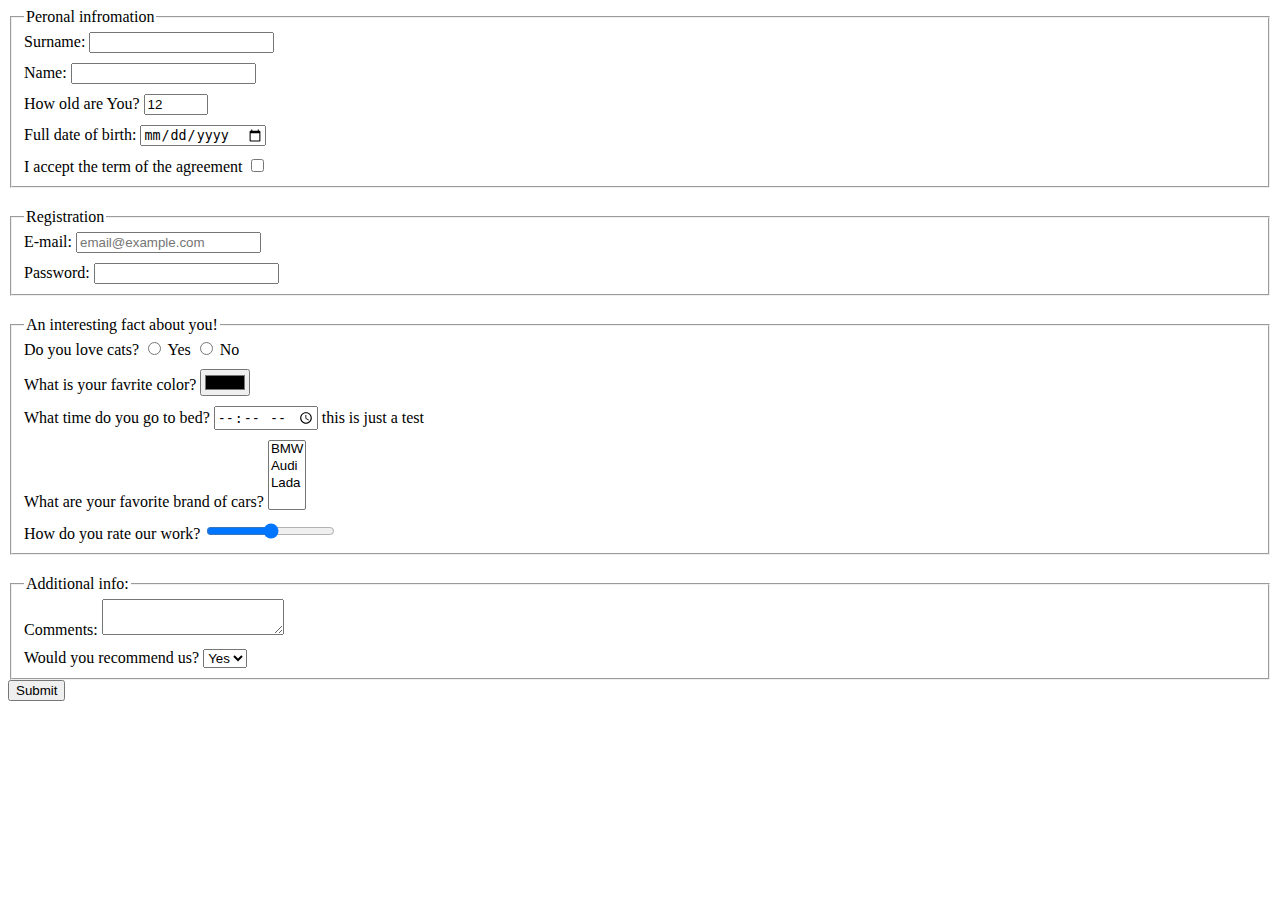
==== src/index.html @ 3229008c "Commited by Edriss Miakhel Two" ====
<!doctype html>
<html lang="en">
  <head>
    <meta charset="UTF-8">
    <meta
      name="viewport"
      content="width=device-width, user-scalable=no, initial-scale=1.0, maximum-scale=1.0, minimum-scale=1.0"
    >
    <meta http-equiv="X-UA-Compatible" content="ie=edge">
    <title>HTML Form</title>
    <link rel="stylesheet" href="./style.css">
  </head>
  <body>
    <form
      action="https://mate-academy-form-lesson.herokuapp.com/create-application"
      method="post"
    >
      <fieldset class="form">
        <legend>Peronal infromation</legend>
        <div class="form-field">
          <label for="surname">
            Surname:
            <input
              type="text"
              name="surname"
              id="surname"
              autocomplete="off"
            >
          </label>
        </div>

        <div class="form-field">
          <label for="name">
            Name:
            <input
              type="text"
              name="name"
              id="name"
              autocomplete="off"
            >
          </label>
        </div>

        <div class="form-field">
          <label for="age">
            How old are You?
            <input
              type="number"
              name="age"
              id="age"
              value="12"
              min="1"
              max="100"
              autocomplete="off"
            >
          </label>
        </div>

        <div class="form-field">
          <label for="dateOfBirth">
            Full date of birth:
            <input
              type="date"
              name="dateOfBirth"
              id="dateOfBirth"
            >
          </label>
        </div>

        <div class="form-field">
          <label for="acceptTerm">
            I accept the term of the agreement
            <input
              type="checkbox"
              name="acceptTerm"
              id="acceptTerm"
            >
          </label>
        </div>
      </fieldset>

      <fieldset class="form">
        <legend>Registration</legend>

        <div class="form-field">
          <label for="email">
            E-mail:
            <input
              type="email"
              placeholder="email@example.com"
              name="email"
              id="email"
              autocomplete="off"
            >
          </label>
        </div>

        <div class="form-field">
          <label for="password">
            Password:
            <input
              type="password"
              name="password"
              id="password"
              required
              minlength="8"
              maxlength="50"
            >
          </label>
        </div>
      </fieldset>

      <fieldset class="form">
        <legend>An interesting fact about you!</legend>

        <div class="form-field">
          <label>
            Do you love cats?
            <input
              type="radio"
              name="cats"
            >
            Yes

            <input
              type="radio"
              name="cats"
            >
            No
          </label>
        </div>

        <div class="form-field">
          <label for="color">
            What is your favrite color?
            <input
              type="color"
              name="color"
              id="color"
            >
          </label>
        </div>

        <div class="form-field">
          <label for="time">
            What time do you go to bed?
            <input
              type="time"
              name="time"
              id="time"
            > this is just a test 
          </label>
        </div>

        <div class="form-field">
          <label for="favoriteBrand">
            What are your favorite brand of cars?
            <select
              name="favoriteBrand"
              id="favoriteBrand"
              multiple
            >
              <option value="bmw">BMW</option>
              <option value="audi">Audi</option>
              <option value="lada">Lada</option>
            </select>
          </label>
        </div>

        <div class="form-field">
          <label for="rateOurWork">
            How do you rate our work?
            <input
              type="range"
              name="rateOurWork"
              id="rateOurWork"
              min="0"
              max="10"
            >
          </label>
        </div>

      </fieldset>

      <fieldset class="form">
        <legend>Additional info:</legend>

        <div class="form-field">
          <label for="comment">
            Comments:
            <textarea
              name="comment"
              id="comment"
              min="10"
              max="100"
            >
            </textarea>
          </label>
        </div>

        <div class="form-field">
          <label for="recommend">
            Would you recommend us?
            <select name="recommend" id="recommend">
              <option name="yes">Yes</option>
              <option name="no">No</option>
            </select>
          </label>
        </div>
      </fieldset>

      <input type="submit" value="Submit">
    </form>

    <script type="text/javascript" src="./main.js"></script>
  </body>
</html>
---- src/style.css ----
/* styles go here */
.form {
  margin-top: 20px;
}

.form:first-child {
  margin-top: 0;
}

.form-field {
  margin-bottom: 10px;
}

.form-field:last-child {
  margin-bottom: 0;
}
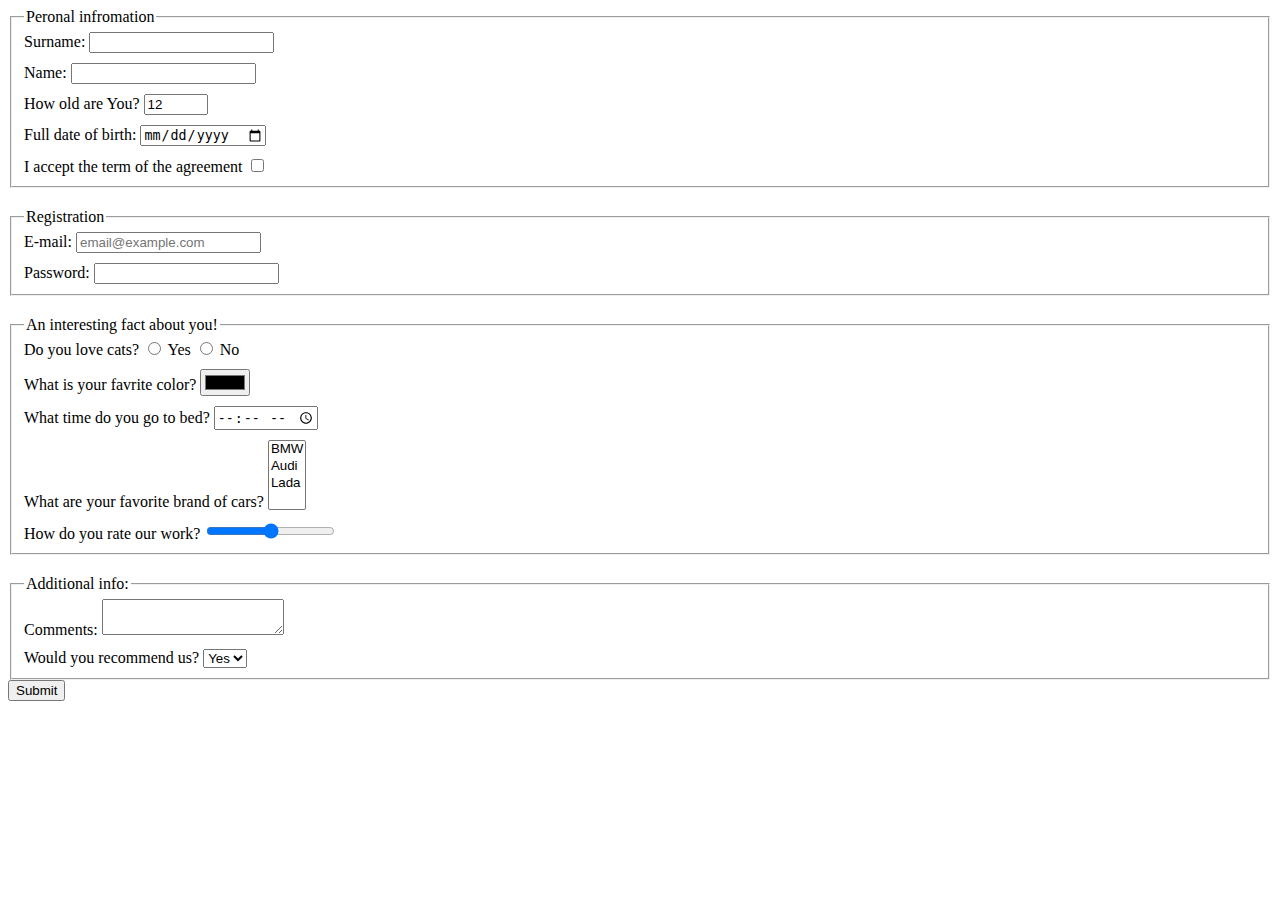
==== commit 91731abb: "committed by Edriss Miakhel Three" ====
--- a/src/index.html
+++ b/src/index.html
@@ -120,13 +120,18 @@
               type="radio"
               name="cats"
             >
-            Yes
+            <label for="yes">
+              Yes
+            </label>
 
             <input
               type="radio"
               name="cats"
             >
-            No
+            
+            <label for="No">
+              No
+            </label>
           </label>
         </div>
 
@@ -148,7 +153,7 @@
               type="time"
               name="time"
               id="time"
-            > this is just a test 
+            >
           </label>
         </div>
 
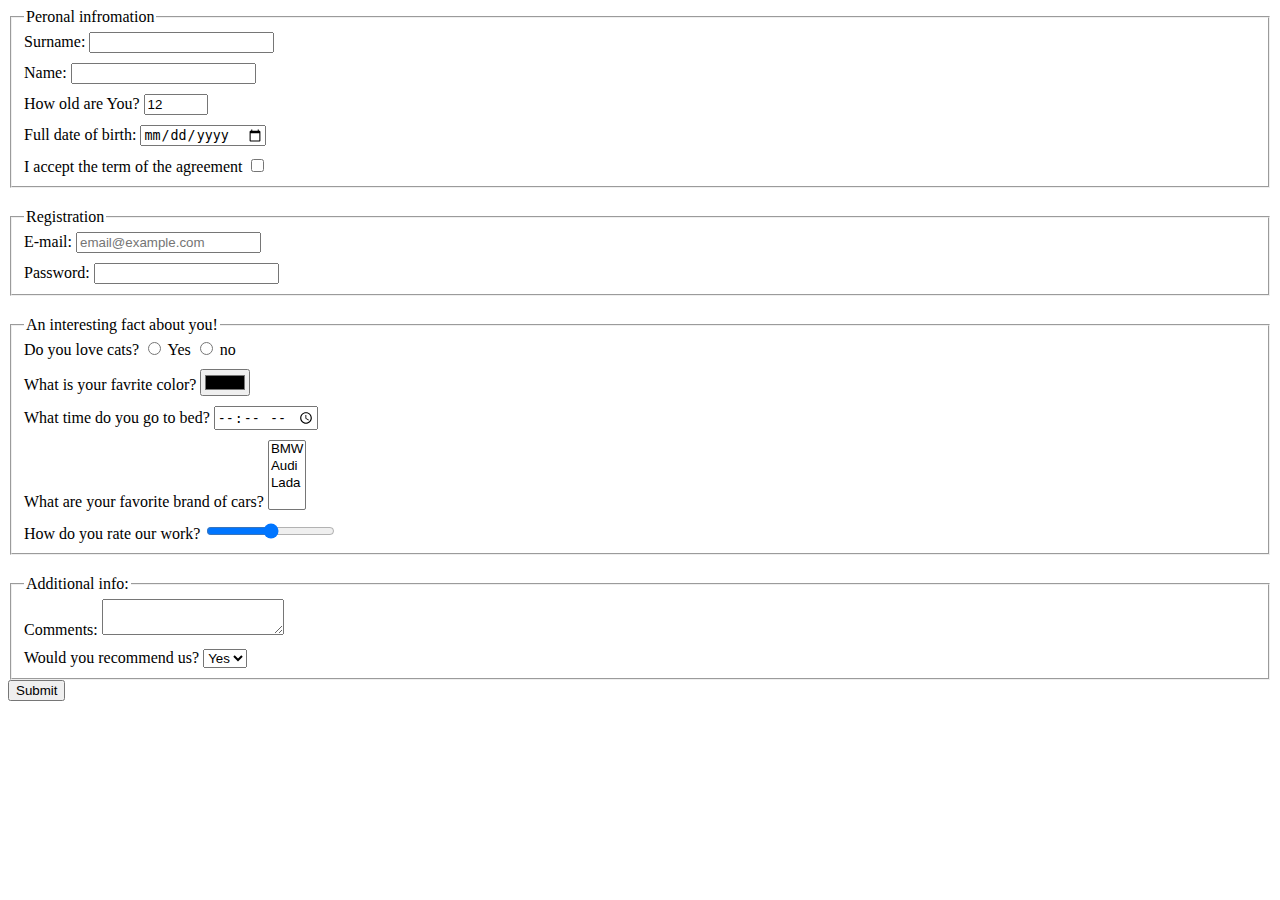
==== commit 8418ec51: "committed by Edriss Miakhel four" ====
--- a/src/index.html
+++ b/src/index.html
@@ -116,21 +116,22 @@
         <div class="form-field">
           <label>
             Do you love cats?
-            <input
-              type="radio"
-              name="cats"
-            >
+            
             <label for="yes">
+              <input
+                type="radio"
+                name="cats"
+                value="yes"
+              >
               Yes
             </label>
-
-            <input
-              type="radio"
-              name="cats"
-            >
-            
-            <label for="No">
-              No
+            <label for="no">
+              <input
+                type="radio"
+                name="cats"
+                value="no"
+              >
+              no
             </label>
           </label>
         </div>
